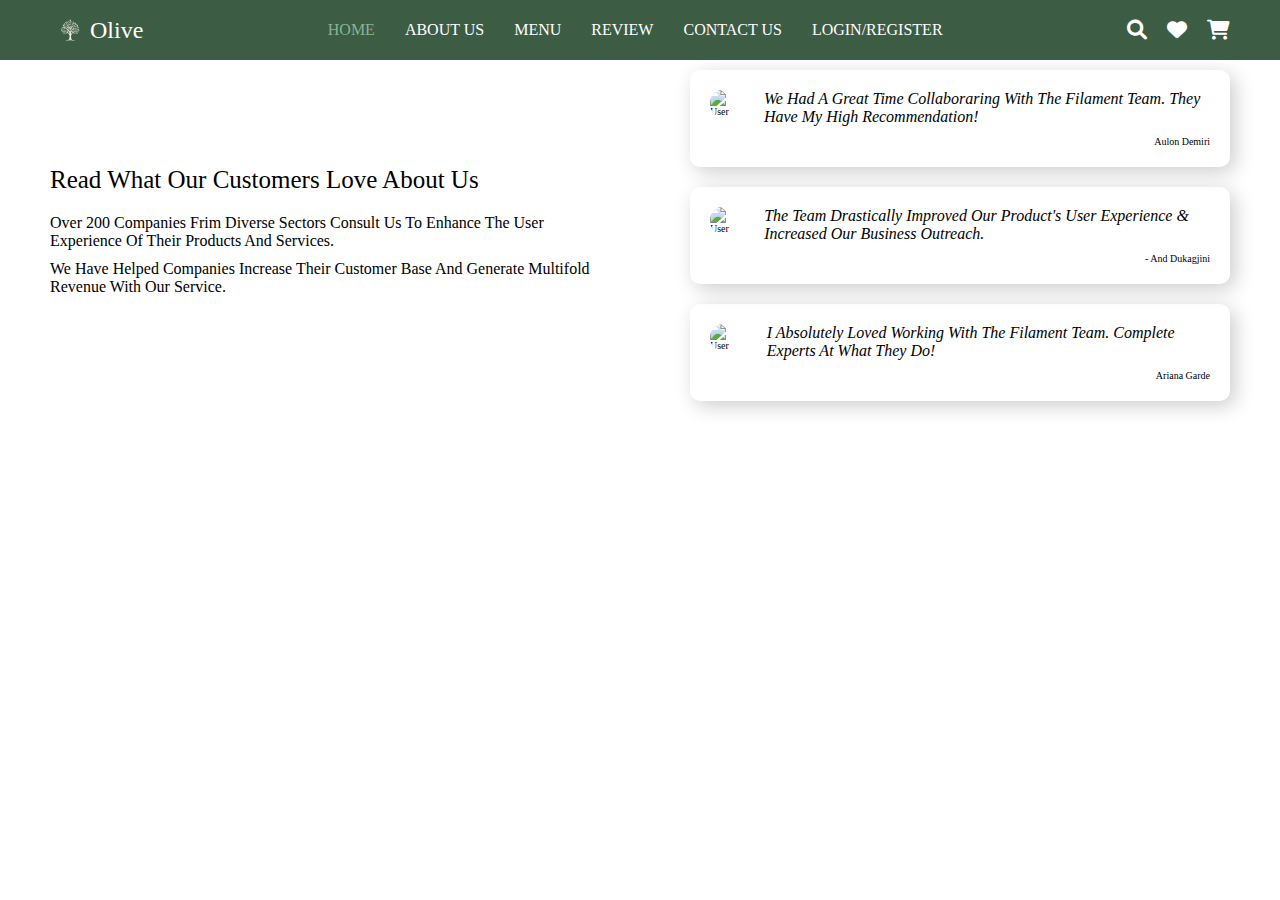
==== htmlFiles/index.html @ 623394e6 "Adding a map in our web to be easier finding us!" ====
<!DOCTYPE html>
<html lang="en">

<head>
  <meta charset="UTF-8">
  <link rel="stylesheet" href="https://cdnjs.cloudflare.com/ajax/libs/font-awesome/6.7.1/css/all.min.css"
    integrity="sha512-5Hs3dF2AEPkpNAR7UiOHba+lRSJNeM2ECkwxUIxC1Q/FLycGTbNapWXB4tP889k5T5Ju8fs4b1P5z/iB4nMfSQ=="
    crossorigin="anonymous" referrerpolicy="no-referrer" />
  <meta name="viewport" content="width=device-width, initial-scale=1.0">
  <title>News</title>
  <link rel="stylesheet" href="https://cdn.jsdelivr.net/npm/swiper@11/swiper-bundle.min.css">
  <link rel="stylesheet" href="https://cdnjs.cloudflare.com/ajax/libs/font-awesome/6.0.0-beta3/css/all.min.css">
  <link rel="stylesheet" href="../cssFiles/Olive.css">
  <link rel="stylesheet" href="../cssFiles/style.css">
  <link rel="stylesheet" href="../javascriptFiles/script.js">
  <script src="../javascriptFiles/script.js"></script>
</head>

<body>
  <div class="navbar">
    <div class="logo">
        <img src="../Images/Tree.png" alt="logo">
        <span>Olive</span>
    </div>
    <ul>
        <li><a href="#home" class="active">Home</a></li>
        <li><a href="#about">About Us</a></li>
        <li><a href="#menu">Menu</a></li>
        <li><a href="../htmlFiles/index.html">Review</a></li>
        <li><a href="../htmlFiles/contact.html">Contact Us</a></li>
        <li><a href="../htmlFiles/loginregister.html">Login/Register</a></li>
    </ul>      
    
    <div class="right-icons">
        <a href="#" class="fas fa-search"></a>
        <a href="#" class="fas fa-heart"></a>
        <a href="#" class="fas fa-shopping-cart"></a>
      </div>
</div>


  <!--<header>
    <a href="#" class="logo"><i class="fas-fa-untensils"></i>Olive</a>

    <nav class="navbar">
      <a class="active" href="../htmlFiles/index.html">Review</a>
      <a  href="../htmlFiles/contact.html">Contact Us</a>
      <a href="../htmlFiles/loginregister.html">Login/Register</a>
    </nav>

    <div class="icon">
      <i class="fas fa-bars" id="menu-bars"></i>
      <i class="fas fa-search" id="search-icon"></i>
      <a href="#" class="fas fa-heart"></a>
      <a href="#" class="fas fa-shopping-cart"></a>
    </div>
  </header>-->

  <form action="" id="searsh-form">
    <input type="search" placeholder="search here..." name="" id="search-box">
    <label for="search-box" class="fas fa-search"></label>
    <i class="fas fa-times" id="close"></i>
  </form>


  <div class="container">
    <div class="container__left">
      <h1>Read what our customers love about us</h1>
      <p>
        Over 200 companies frim diverse sectors consult us to enhance the
        user experience of their products and services.
      </p>
      <p>
        We have helped companies increase their customer base and generate
        multifold revenue with our service.
      </p>
      
    </div>
    <div class="container__right">
      <div class="card">
        <img src="images/pic1.png" alt="user" />
        <div class="card__content">
          <span><i class="ri-double-quotes-l"></i></span>
          <div class="card__details">
            <p>
              We had a great time collaboraring with the Filament team. They
              have my high recommendation!
            </p>
            <h4>Aulon Demiri</h4>
          </div>
        </div>
      </div>
      <div class="card">
        <img src="images/pic2.png" alt="user" />
        <div class="card__content">
          <span><i class="ri-double-quotes-l"></i></span>
          <div class="card__details">
            <p>
              The team drastically improved our product's user experience &
              increased our business outreach.
            </p>
            <h4>- And Dukagjini</h4>
          </div>
        </div>
      </div>
      <div class="card">
        <img src="images/pic3.png" alt="user" />
        <div class="card__content">
          <span><i class="ri-double-quotes-l"></i></span>
          <div class="card__details">
            <p>
              I absolutely loved working with the Filament team. Complete
              experts at what they do!
            </p>
            <h4>Ariana Garde</h4>
          </div>
        </div>
      </div>
    </div>
  </div>

  </section>
  <script src="https://cdn.jsdelivr.net/npm/swiper@11/swiper-bundle.min.js"></script>
  <script src="script.js"></script>
</body>


</html>
---- cssFiles/Olive.css ----
* {
    margin: 0;
    padding: 0;
    box-sizing: border-box;
}

body {
    font-family: Arial, sans-serif;
    background-color: white;
    scroll-behavior: smooth;
}

.navbar {
    display: flex;
    justify-content: space-between;
    align-items: center;
    padding: 10px 50px;
    background-color: #3c5c43;
    color: white;
    position: sticky;
    top: 0;
    z-index: 1000;
}

.navbar .logo {
    font-size: 24px;
    display: flex;
    align-items: center;
    gap: 0px;
}

.navbar .logo img {
    height: 40px;
    margin-right: 0px;
}

.navbar ul {
    list-style: none;
    display: flex;
    gap: 30px;
}

.navbar ul li a {
    text-decoration: none;
    color: white;
    font-size: 16px;
    text-transform: uppercase;
    transition: color 0.3s;
}

.navbar ul li a:hover,
.navbar ul li a.active {
    color: #89b393;
}

.navbar .right-icons {
    display: flex;
    gap: 20px;
}

.navbar .right-icons a {
    color: white;
    font-size: 20px;
    transition: color 0.3s;
}

.navbar .right-icons a:hover {
    color: #89b393;
}

.header-image {
    width: 100%;
    height: 500px;
    background: url('../Images/Home.jpeg') center/cover no-repeat;
    display: flex;
    justify-content: center;
    align-items: center;
    margin: auto;
}

.header-image .menu-button {
    background-color: #3c5c43;
    color: white;
    border: none;
    padding: 15px 30px;
    font-size: 18px;
    text-transform: uppercase;
    cursor: pointer;
    border-radius: 5px;
    transition: background-color 0.3s;
}

.header-image .menu-button:hover {
    background-color: #89b393;
}

section {
    padding: 50px;
    text-align: center;
}

#menu {
    background-color: white;
    padding: 20px;
    text-align: center;
}

h2 {
    font-size: 32px;
    margin-bottom: 10px;
}

p {
    font-size: 16px;
    margin-bottom: 20px;
}

.category-buttons {
    display: flex;
    justify-content: center;
    gap: 20px;
    margin-bottom: 20px;
}

.category-btn {
    background-color: transparent;
    border: none;
    cursor: pointer;
    text-align: center;
    transition: transform 0.3s ease;
    position: relative;
   
}

.category-btn:hover {
    transform: scale(1.05);
}

.category1,
.category2,
.category3 {
    position: relative;
    width: 100%;
    height: 100%;
    overflow: hidden;
}

.category-icon {
    width: 100%;
    height: 100%;
    object-fit: cover;
    border-radius: 10px;
    transition: transform 0.3s ease;
}

.category-btn:hover .category-icon {
    transform: scale(1.1);
}

.category-text {
    display: none;
    position: absolute;
    top: 50%;
    left: 50%;
    transform: translate(-50%, -50%);
    background-color: white;
    color: black;
    font-size: 24px;
    font-weight: bold;
    padding: 20px;
    box-shadow: 0 2px 10px rgba(0, 0, 0, 0.1);
    text-align: center;
    border-radius: 10px;
    width: 80%;
    box-sizing: border-box;
}

.category-btn:hover .category-text {
    display: block;
}

.category-content {
    display: none; 
    width: 100%;
    box-sizing: border-box;
}

.category-content.active {
    display: block; 
}

.category-title {
    font-size: 18px;
    font-weight: bold;
    margin: 10px 0;
}

.category-list {
    list-style-type: none;
    display: flex;
    flex-wrap: wrap;
    justify-content: center;
    padding: 0;
    margin: 0;
    gap: 20px;
}

.category-list li {
    text-align: center;
    flex: 0 0 auto;
    margin: 10px;
}

.item {
    display: flex;
    flex-direction: column;
    align-items: center;
}

.item img {
    width: 250px;
    height: 250px;
    border-radius: 10px;
    margin-bottom: 10px;
    display: block;
}

.item-price {
    font-weight: bold;
    color: #333;
}

@media only screen and(max-width:768px){
    .navbar{
        padding: 10px 30px;
    }

    .navbar ul{
        gap:15px;
    }

    .header-image{
        height: 400px;
    }

    .category-btn{
        width: 300px;
        height: 300px;
    }

    .category-title{
        font-size: 16px;
    }

    .item img{
        width: 200px;
        height: 200px;
    }

    section{
        padding: 30px;
    }

    .right-icons{
        gap: 10px;
    }
}

@media only screen and(max-width:480px){
    .navbar{
       flex-direction: column;
       align-items: flex-start;
       padding: 10px 20px;
    }

    .navbar ul{
        flex-direction: column;
        gap:10px;
    }

    .header-image{
        height: 300px;
    }

    .header-image .menu-button{
        font-size: 16px;
        padding: 12px 20px;
    }

    .category-btn{
        width: 25px;
        height: 250px;
    }

    .category-title{
        font-size: 14px;
    }

    .item img{
        width: 180px;
        height: 180px;
    }

    section{
        padding: 20px;
    }

    .right-icons{
        display: none;
    }
}
---- cssFiles/style.css ----
:root {
    --green: #3c5c43;
    --black: #192a56;
    --light-color: #89b393;
    --box-shadow: 0 .5rem 1.5rem rgba(0, 0, 0, .1);
}


* {
    font-family: 'Times New Roman', Times, serif;
    margin: 0;
    padding: 0;
    box-sizing: border-box;
    text-decoration: none;
    outline: none;
    border: none;
    text-transform: capitalize;
    transition: all .2s linear;
}

.sub-heading {
    text-align: center;
    color: var(--green);
    font-size: 2rem;
    padding-top: 1rem;
}

.heading {
    text-align: center;
    color: var(--black);
    font-size: 3rem;
    padding-bottom: 1rem;
    text-transform: uppercase;
}

html {
    font-size: 62.5%;
    overflow-x: hidden;
    scroll-padding-top: 5.5rem;
    scroll-behavior: smooth;
}

header {
    position: relative;
    top: 0;
    left: 0;
    right: 0;
    background: #fff;
    padding: 1rem 7%;
    display: flex;
    align-items: center;
    justify-content: space-between;
    z-index: 1000;
    box-shadow: var(--box-shadow);
}

header .logo {
    color: var(--black);
    font-size: 2.5rem;
    font-weight: bolder;
}

header .logo i {
    color: var(--green);
}

header .navbar a {
    font-size: 1.7rem;
    border-radius: .5rem;
    padding: .5rem 1.5rem;
    color: var(--light-color);
}

header .navbar a.active,

header .navbar a:hover {
    color: #fff;
    background: var(--green);
}

header .icon i,
header .icon a {
    cursor: pointer;
    margin-left: .5rem;
    height: 4.5rem;
    line-height: 4.5rem;
    width: 4.5rem;
    text-align: center;
    font-size: 1.7rem;
    color: var(--black);
    border-radius: 50%;
    background: #eee;
}

header .icon i:hover,
header .icon a:hover {
    color: #fff;
    background: var(--green);
    transform: rotate(360deg);
}

header .icon #menu-bars {
    display: none;

}

#searsh-form {
    position: fixed;
    top: -110%;
    left: 0;
    height: 100%;
    width: 100%;
    z-index: 1004;
    background-color: rgba(0, 0, 0, .8);
    display: flex;
    align-items: center;
    justify-content: center;
    padding: 0 1rem;
}

#searsh-form.active {
    top: 0;

}


#searsh-form #search-box {
    width: 50rem;
    border-bottom: .1rem solid #fff;
    padding: 1rem 0;
    color: #fff;
    font-size: 3rem;
    text-transform: none;
    background: none;
}

#searsh-form #search-box::placeholder {
    color: #eee;
}

#searsh-form #search-box::-webkit-search-cancel-button {
    -webkit-appearance: none;
}

#searsh-form label {
    color: #fff;
    cursor: pointer;
    font-size: 3rem;
}

#searsh-form label:hover {
    color: var(--green);
}

#searsh-form #close {
    position: absolute;
    color: #fff;
    cursor: pointer;
    top: 2rem;
    right: 3rem;
    font-size: 5rem;
}



.container {
    display: flex;
    flex-direction: column;
    align-items: center;
}

.form-container {
    background-color: white;
    padding: 20px;
    border-radius: 8px;
    box-shadow: 0 4px 8px rgba(0, 0, 0, 0.1);
}

.form-toggle {
    display: flex;
    justify-content: space-around;
    margin-bottom: 20px;
}

.toggle-btn {
    padding: 10px 20px;
    cursor: pointer;
    background-color: #ddd;
    border: none;
    border-radius: 5px;
    transition: background-color 0.3s;
}

.toggle-btn.active {
    background-color: #007bff;
    color: white;
}

.form {
    display: none;
}

.form input {
    width: 100%;
    padding: 10px;
    margin: 10px 0;
    border: 1px solid #ddd;
    border-radius: 5px;
}

.form button {
    width: 100%;
    padding: 10px;
    border: none;
    background-color: #007bff;
    color: white;
    border-radius: 5px;
    cursor: pointer;
}

.form button:hover {
    background-color: #0056b3;
}




.wrapper {
    max-width: 500px;
    width: 100%;
    background: #fff;
    border-radius: 5px;
    box-shadow: 0px 4px 10px 1px rgba(0, 0, 0, 0.1);
    margin: auto;
    width: 50%;
    padding: 10px;
}

.wrapper .title {
    height: 120px;
    background: var(--green);
    border-radius: 5px 5px 0 0;
    color: #fff;
    font-size: 30px;
    font-weight: 600;
    display: flex;
    align-items: center;
    justify-content: center;
}
    
.wrapper form {
    padding: 25px 35px;
}

.wrapper form .row {
    height: 60px;
    margin-top: 15px;
    position: relative;
}

.wrapper form .row input {
    height: 100%;
    width: 100%;
    outline: none;
    padding-left: 70px;
    border-radius: 5px;
    border: 1px solid lightgrey;
    font-size: 18px;
    transition: all 0.3s ease;
}

form .row input:focus {
    border-color: var(--green);
}

form .row input::placeholder {
    color: #999;
}

.wrapper form .row i {
    position: absolute;
    width: 55px;
    height: 100%;
    color: #fff;
    font-size: 22px;
    background: var(--green);
    border: 1px solid var(--green);
    border-radius: 5px 0 0 5px;
    display: flex;
    align-items: center;
    justify-content: center;
}

.wrapper form .pass {
    margin-top: 12px;
}

.wrapper form .pass a {
    color: var(--light-color);
    font-size: 17px;
    text-decoration: none;
}

.wrapper form .pass a:hover {
    text-decoration: underline;
}

.wrapper form .button input {
    margin-top: 20px;
    color: #fff;
    font-size: 20px;
    font-weight: 500;
    padding-left: 0px;
    background: var(--green);
    border: 1px solid var(--green);
    cursor: pointer;
}

form .button input:hover {
    background: var(--green);
}

.wrapper form .signup-link {
    text-align: center;
    margin-top: 45px;
    font-size: 17px;
}

.wrapper form .signup-link a {
    color: var(--light-color);
    text-decoration: none;
}

form .signup-link a:hover {
    text-decoration: underline;
}




.container {
    max-width: 1200px;
    margin: auto;
    padding: 1rem;
    display: grid;
    grid-template-columns: repeat(2, 1fr);
    gap: 10rem;
  }
  
  .container__left h1 {
    margin-bottom: 2rem;
    font-size: 2.5rem;
    font-weight: 500;
    color: var(--primary-color);
  }
  
  .container__left p {
    color: var(--text-dark);
    margin-bottom: 1rem;
  }
  
  .container__left button {
    padding: 1rem 2rem;
    margin-top: 1rem;
    outline: none;
    border: none;
    border-radius: 5px;
    background: linear-gradient(
      to right,
      var(--primary-color),
      var(--primary-color-dark)
    );
    color: var(--white);
    font-size: 1rem;
    cursor: pointer;
  }
  
  .container__right {
    display: grid;
    gap: 2rem;
  }
  
  .card {
    padding: 2rem;
    display: flex;
    align-items: flex-start;
    gap: 2rem;
    background-color: var(--white);
    border-radius: 1rem;
    box-shadow: 5px 5px 20px rgba(0, 0, 0, 0.2);
    cursor: pointer;
  }
  
  .card img {
    max-width: 75px;
    border-radius: 100%;
  }
  
  .card__content {
    display: flex;
    gap: 1rem;
  }
  
  .card__content span i {
    font-size: 2rem;
    color: var(--primary-color);
  }
  
  .card__details p {
    font-style: italic;
    color: var(--text-dark);
    margin-bottom: 1rem;
  }
  
  .card__details h4 {
    text-align: right;
    color: var(--primary-color);
    font-size: 1rem;
    font-weight: 500;
  }






#section-wrapper{
    width: 100%;
    padding: 10px;
}
.box-wrapper{
    position: relative;
    display: table;
    width:1100px;
    margin:auto;
    margin-top:35px;
    border-radius: 30px;
}
.info-wrap{
    width:35%;
    height: 551px;
    padding: 40px;
    float: left;
    display: block;
    border-radius: 30px 0px 0px 30px;
    background: var(--black);
    color: #fff;
}
.info-title{
    text-align: left;
    font-size: 28px;
    letter-spacing: 0.5px;
}
.info-sub-title{
    font-size: 18px;
    font-weight: 300;
    margin-top: 17px;
    letter-spacing: 0.5px;
    line-height: 26px;
}
.info-details {
    list-style: none;
    margin: 60px 0px;
}
.info-details li {
    margin-top: 25px;
    font-size: 18px;
    color: #fff;
}
.info-details li i {
    background:var(--light-color);
    padding: 12px;
    border-radius: 50%;
    margin-right: 5px;
}
.info-details li a {
    color: #fff;
    text-decoration: none;
}
.info-details li a:hover {
    color: var(--light-color);
}
.social-icons {
    list-style: none;
    text-align: center;
    margin: 20px 0px;
}
.social-icons li {
    display: inline-block;
}
.social-icons li i {
    background: var(--light-color);
    color: #fff;
    padding: 15px;
    font-size: 20px;
    border-radius: 22%;
    margin: 0px 5px;
    cursor: pointer;
    transition: all .5s;
}
.social-icons li i:hover {
    background: #fff;
    color: #000000;
}
.form-wrap{
    width:65%;
    float: right;
    padding:40px 25px 35px 25px;
    border-radius: 0px 30px 30px 0px;
    background: #ecf0f3;
}
.form-title{
    text-align: left;
    margin-left: 23px;
    font-size: 28px;
    letter-spacing: 0.5px;
}
.form-fields{
    display: table;
    width: 100%;
    padding: 15px 5px 5px 5px;
}
.form-fields input,
.form-fields textarea{
    border: none;
    outline:none;
    background: none;
    font-size: 18px;
    color:#555;
    padding: 20px 10px 20px 5px;
    width:100%
}
.form-fields textarea{
    height: 150px;
    resize: none;
}
.form-group{
    width: 46%;
    float: left;
    padding: 0px 30px;
    margin: 14px 12px;
    border-radius: 25px;
    box-shadow: inset 8px 8px 8px #cbced1, inset -8px -8px 8px #ffffff;
}
.form-fields .form-group:last-child {
    width: 96%;
}
.submit-button{
    width: 96%;
    height: 60px;
    margin: 0px 12px;
    border-radius: 30px;
    font-size: 20px;;
    font-weight: 700;
    outline: none;
    border:none;
    cursor: pointer;
    color:#fff;
    text-align: center;
    background: var(--light-color);
    box-shadow: 3px 3px 8px #b1b1b1, -3px -3px 8px #ffffff;
    transition: .5s;
}
.submit-button:hover{
    background:var(--black);
}


/* Responsive css */

@media only screen and (max-width: 767px) {
    .box-wrapper{
        width: 100%;
    }
    .info-wrap,
    .form-wrap{
        width: 100%;
        height: inherit;
        float: none;  
    }
    .info-wrap{
        border-radius: 30px 30px 0px 0px;
    }
    .form-wrap{
        border-radius: 0px 0px 30px 30px;
    }
    .form-group{
        width: 100%;
        float: none;
        margin: 25px 0px;
    }
    .form-fields .form-group:last-child, 
    .submit-button{
        width: 100%;
    }
    .submit-button{
        margin: 10px 0px;
    }
   
}






























@media (max-width:991px) {

    html {
        font-size: 55%;
    }

    header {
        padding: 1rem 2rem;
    }

}

@media (max-width:768px) {
    header .icon #menu-bars {
        display: inline-block;
    }

    header .navbar {
        position: absolute;
        top: 100%;
        left: 0;
        right: 0;
        background: #fff;
        border-top: .1rem solid rgba(0, 0, 0, .2);
        border-bottom: .1rem solid rgba(0, 0, 0, .2);
        padding: 1rem;
        clip-path: polygon(0 0, 100% 0, 0 0);
    }

    header .navbar.active {
        clip-path: polygon(0 0, 100% 0, 100% 100%, 0 100%);

    }

    header .navbar a {
        display: block;
        padding: 1.5rem;
        margin: 1rem;
        font-size: 2rem;
        background: #eee;
    }

    #searsh-form #search-box {
        width: 90%;
        margin: 0 1rem;
    }

}

@media (max-width:991px) {

    html {
        font-size: 50%;
    }
}











@media (width < 1200px) {
    .container {
      gap: 3rem;
    }
  }
  
  @media (width < 900px) {
    .container {
      grid-template-columns: repeat(1, 1fr);
    }
  
    .container__right {
      grid-template-columns: repeat(2, 1fr);
    }
  }
  
  @media (width < 750px) {
    .container__right {
      grid-template-columns: repeat(1, 1fr);
    }
  }
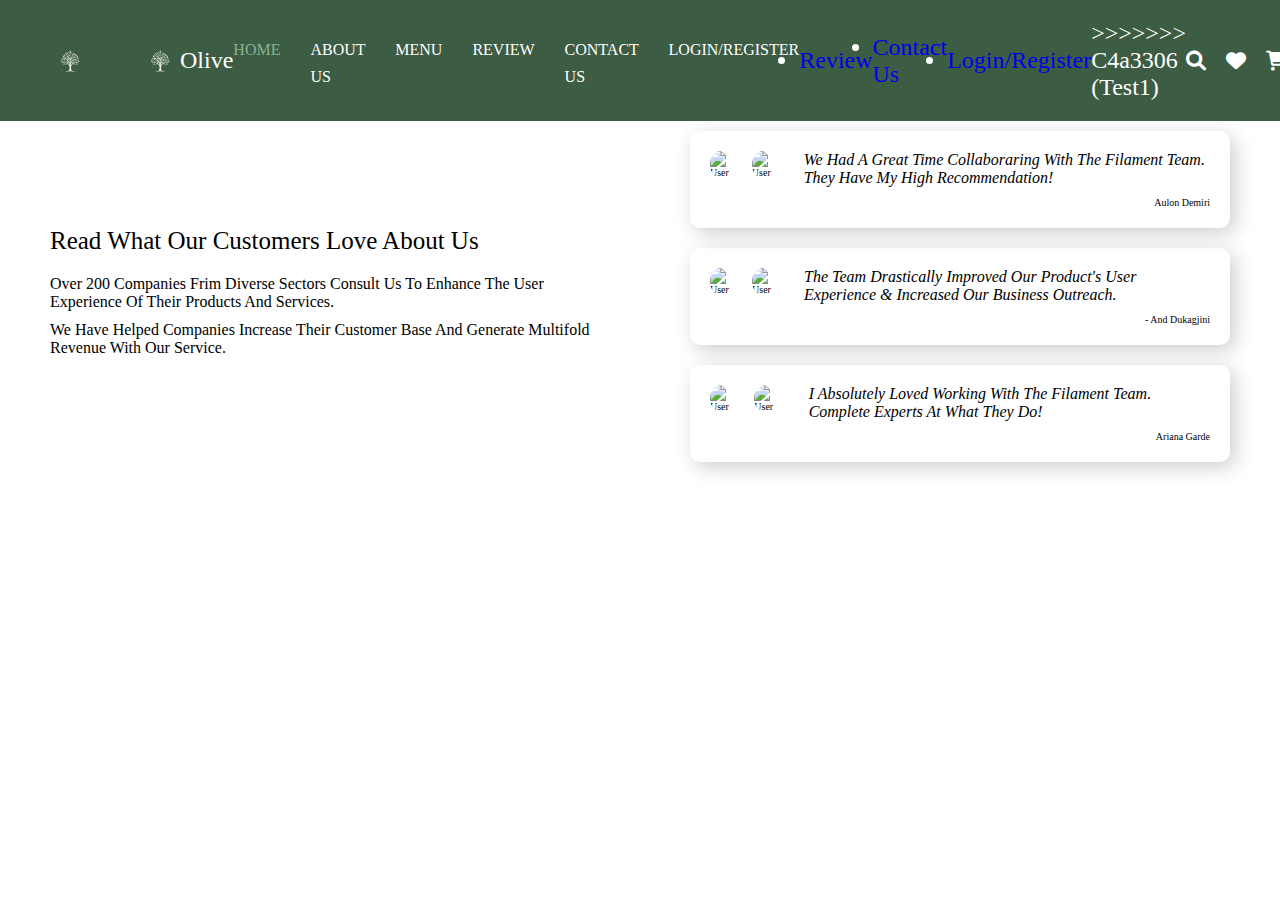
==== commit 66c0e732: "test1" ====
--- a/htmlFiles/index.html
+++ b/htmlFiles/index.html
@@ -8,6 +8,7 @@
     crossorigin="anonymous" referrerpolicy="no-referrer" />
   <meta name="viewport" content="width=device-width, initial-scale=1.0">
   <title>News</title>
+
   <link rel="stylesheet" href="https://cdn.jsdelivr.net/npm/swiper@11/swiper-bundle.min.css">
   <link rel="stylesheet" href="https://cdnjs.cloudflare.com/ajax/libs/font-awesome/6.0.0-beta3/css/all.min.css">
   <link rel="stylesheet" href="../cssFiles/Olive.css">
@@ -17,35 +18,61 @@
 </head>
 
 <body>
+  <div class="navbar">  
+    <div class="logo">
+        <img src="../Images/Tree.png" alt="logo">
+
+  <link rel="stylesheet" href="https://cdnjs.cloudflare.com/ajax/libs/font-awesome/6.0.0-beta3/css/all.min.css">
+  <link rel="stylesheet" href="/cssFiles/Olive.css">
+  <link rel="stylesheet" href="/cssFiles/style.css">
+  <link rel="stylesheet" href="/javascriptFiles/script.js">
+  <script src="/javascriptFiles/script.js"></script>
+</head>
+
+<body>
+
   <div class="navbar">
     <div class="logo">
-        <img src="../Images/Tree.png" alt="logo">
+        <img src="/Images/Tree.png" alt="logo">
+
         <span>Olive</span>
     </div>
     <ul>
         <li><a href="#home" class="active">Home</a></li>
         <li><a href="#about">About Us</a></li>
         <li><a href="#menu">Menu</a></li>
+
         <li><a href="../htmlFiles/index.html">Review</a></li>
         <li><a href="../htmlFiles/contact.html">Contact Us</a></li>
         <li><a href="../htmlFiles/loginregister.html">Login/Register</a></li>
     </ul>      
     
+
+        <li><a href="/htmlFiles/index.html">Review</a></li>
+        <li><a href="/htmlFiles/contact.html">Contact Us</a></li>
+        <li><a href="/htmlFiles/loginregister.html">Login/Register</a></li>
+    </ul>
+
+>>>>>>> c4a3306 (test1)
     <div class="right-icons">
         <a href="#" class="fas fa-search"></a>
         <a href="#" class="fas fa-heart"></a>
         <a href="#" class="fas fa-shopping-cart"></a>
+
       </div>
 </div>
 
+
+    </div>
+</div>
 
   <!--<header>
     <a href="#" class="logo"><i class="fas-fa-untensils"></i>Olive</a>
 
     <nav class="navbar">
-      <a class="active" href="../htmlFiles/index.html">Review</a>
-      <a  href="../htmlFiles/contact.html">Contact Us</a>
-      <a href="../htmlFiles/loginregister.html">Login/Register</a>
+      <a class="active" href="index.html">Review</a>
+      <a  href="contact.html">Contact Us</a>
+      <a href="loginregister.html">Login/Register</a>
     </nav>
 
     <div class="icon">
@@ -54,14 +81,19 @@
       <a href="#" class="fas fa-heart"></a>
       <a href="#" class="fas fa-shopping-cart"></a>
     </div>
-  </header>-->
+  </header>
 
+>>>>>>> c4a3306 (test1)
   <form action="" id="searsh-form">
     <input type="search" placeholder="search here..." name="" id="search-box">
     <label for="search-box" class="fas fa-search"></label>
     <i class="fas fa-times" id="close"></i>
   </form>
 
+
+
+
+-->
 
   <div class="container">
     <div class="container__left">
@@ -78,7 +110,11 @@
     </div>
     <div class="container__right">
       <div class="card">
-        <img src="images/pic1.png" alt="user" />
+
+        <img src="../images/pic1.png" alt="user" />
+
+        <img src="C:\Users\LENOVO\Desktop\Olive\Images\pic1.png" alt="user" />
+
         <div class="card__content">
           <span><i class="ri-double-quotes-l"></i></span>
           <div class="card__details">
@@ -91,7 +127,11 @@
         </div>
       </div>
       <div class="card">
-        <img src="images/pic2.png" alt="user" />
+
+        <img src="../images/pic2.png" alt="user" />
+
+        <img src="C:\Users\LENOVO\Desktop\Olive\Images\pic2.png" alt="user" />
+
         <div class="card__content">
           <span><i class="ri-double-quotes-l"></i></span>
           <div class="card__details">
@@ -104,7 +144,11 @@
         </div>
       </div>
       <div class="card">
-        <img src="images/pic3.png" alt="user" />
+
+        <img src="../images/pic3.png" alt="user" />
+
+        <img src="C:\Users\LENOVO\Desktop\Olive\Images\pic3.png" alt="user" />
+
         <div class="card__content">
           <span><i class="ri-double-quotes-l"></i></span>
           <div class="card__details">
--- a/cssFiles/Olive.css
+++ b/cssFiles/Olive.css
@@ -229,6 +229,55 @@
     font-weight: bold;
     color: #333;
 }
+h4{
+    font-size: 20px;
+    color: #3c5c43;
+    text-align: left;
+}
+
+.mapouter{
+    position: relative;
+    text-align: center;
+    height: 500px;
+    width: 500px;
+    margin: 0 auto;
+}
+
+.gmap_canvas{
+    overflow: hidden;
+   background-color: white;
+    height: 500px;
+    width: 500px;
+}
+
+.gmap_canvas iframe{
+    width: 100%;
+    height: 100%;
+}
+
+.copy{
+    text-align: center;
+    color: #3c5c43;
+    font-size: 20px;
+}
+
+
+
+
+
+
+
+
+
+
+
+
+
+
+
+
+
+
 
 @media only screen and(max-width:768px){
     .navbar{
--- a/cssFiles/Olive.css
+++ b/cssFiles/Olive.css
@@ -229,6 +229,55 @@
     font-weight: bold;
     color: #333;
 }
+h4{
+    font-size: 20px;
+    color: #3c5c43;
+    text-align: left;
+}
+
+.mapouter{
+    position: relative;
+    text-align: center;
+    height: 500px;
+    width: 500px;
+    margin: 0 auto;
+}
+
+.gmap_canvas{
+    overflow: hidden;
+   background-color: white;
+    height: 500px;
+    width: 500px;
+}
+
+.gmap_canvas iframe{
+    width: 100%;
+    height: 100%;
+}
+
+.copy{
+    text-align: center;
+    color: #3c5c43;
+    font-size: 20px;
+}
+
+
+
+
+
+
+
+
+
+
+
+
+
+
+
+
+
+
 
 @media only screen and(max-width:768px){
     .navbar{
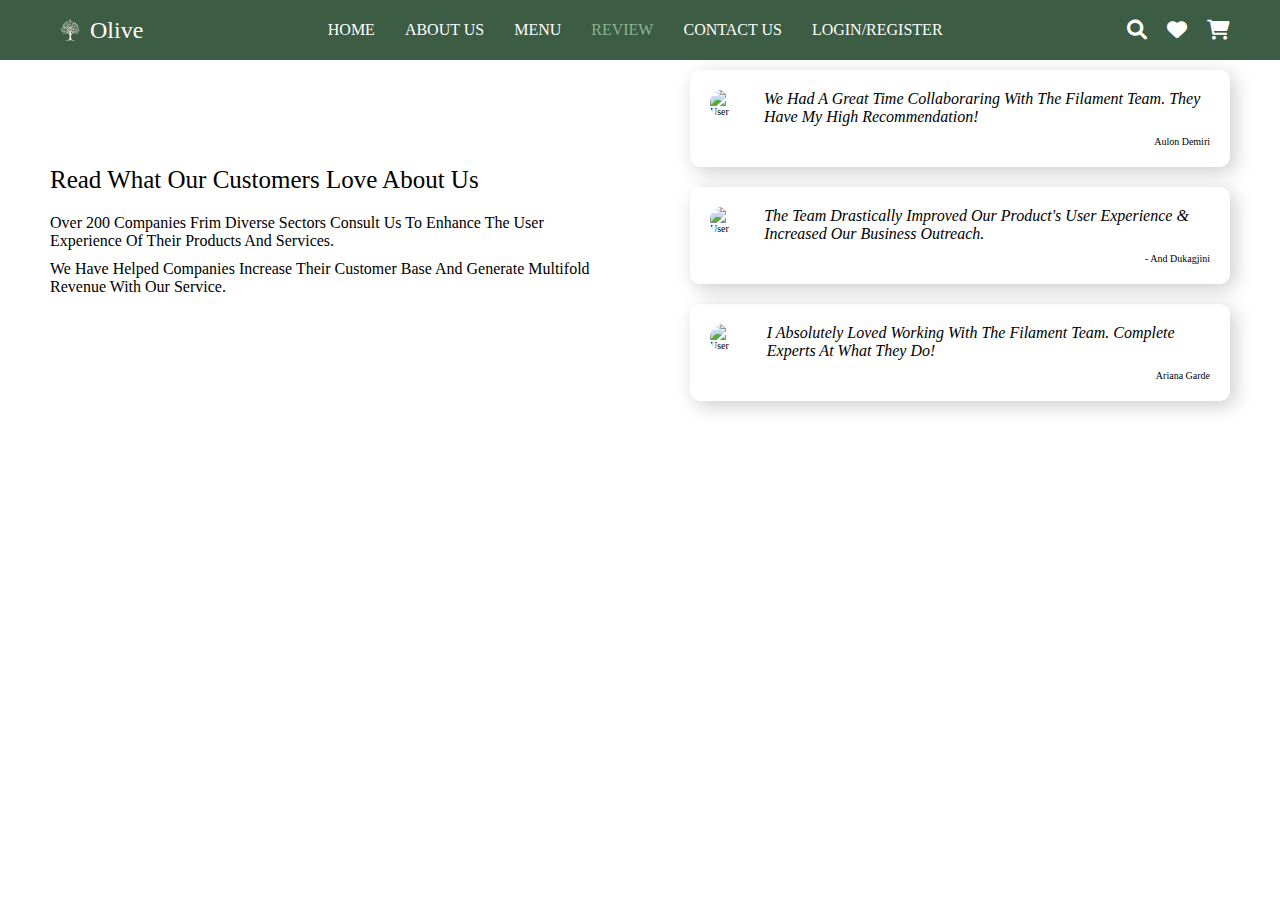
==== commit 9490155f: "Added more files with html extension to have interactivity with the web for example you want from me" ====
--- a/htmlFiles/index.html
+++ b/htmlFiles/index.html
@@ -8,7 +8,6 @@
     crossorigin="anonymous" referrerpolicy="no-referrer" />
   <meta name="viewport" content="width=device-width, initial-scale=1.0">
   <title>News</title>
-
   <link rel="stylesheet" href="https://cdn.jsdelivr.net/npm/swiper@11/swiper-bundle.min.css">
   <link rel="stylesheet" href="https://cdnjs.cloudflare.com/ajax/libs/font-awesome/6.0.0-beta3/css/all.min.css">
   <link rel="stylesheet" href="../cssFiles/Olive.css">
@@ -21,79 +20,30 @@
   <div class="navbar">  
     <div class="logo">
         <img src="../Images/Tree.png" alt="logo">
-
-  <link rel="stylesheet" href="https://cdnjs.cloudflare.com/ajax/libs/font-awesome/6.0.0-beta3/css/all.min.css">
-  <link rel="stylesheet" href="/cssFiles/Olive.css">
-  <link rel="stylesheet" href="/cssFiles/style.css">
-  <link rel="stylesheet" href="/javascriptFiles/script.js">
-  <script src="/javascriptFiles/script.js"></script>
-</head>
-
-<body>
-
-  <div class="navbar">
-    <div class="logo">
-        <img src="/Images/Tree.png" alt="logo">
-
         <span>Olive</span>
     </div>
     <ul>
-        <li><a href="#home" class="active">Home</a></li>
-        <li><a href="#about">About Us</a></li>
-        <li><a href="#menu">Menu</a></li>
-
-        <li><a href="../htmlFiles/index.html">Review</a></li>
+        <li><a href="../htmlFiles/home.html">Home</a></li>
+        <li><a href="../htmlFiles/about.html">About Us</a></li>
+        <li><a href="../htmlFiles/menu.html">Menu</a></li>
+        <li><a href="../htmlFiles/index.html" class="active">Review</a></li>
         <li><a href="../htmlFiles/contact.html">Contact Us</a></li>
         <li><a href="../htmlFiles/loginregister.html">Login/Register</a></li>
     </ul>      
     
-
-        <li><a href="/htmlFiles/index.html">Review</a></li>
-        <li><a href="/htmlFiles/contact.html">Contact Us</a></li>
-        <li><a href="/htmlFiles/loginregister.html">Login/Register</a></li>
-    </ul>
-
->>>>>>> c4a3306 (test1)
     <div class="right-icons">
         <a href="#" class="fas fa-search"></a>
         <a href="#" class="fas fa-heart"></a>
         <a href="#" class="fas fa-shopping-cart"></a>
-
       </div>
 </div>
 
-
-    </div>
-</div>
-
-  <!--<header>
-    <a href="#" class="logo"><i class="fas-fa-untensils"></i>Olive</a>
-
-    <nav class="navbar">
-      <a class="active" href="index.html">Review</a>
-      <a  href="contact.html">Contact Us</a>
-      <a href="loginregister.html">Login/Register</a>
-    </nav>
-
-    <div class="icon">
-      <i class="fas fa-bars" id="menu-bars"></i>
-      <i class="fas fa-search" id="search-icon"></i>
-      <a href="#" class="fas fa-heart"></a>
-      <a href="#" class="fas fa-shopping-cart"></a>
-    </div>
-  </header>
-
->>>>>>> c4a3306 (test1)
   <form action="" id="searsh-form">
     <input type="search" placeholder="search here..." name="" id="search-box">
     <label for="search-box" class="fas fa-search"></label>
     <i class="fas fa-times" id="close"></i>
   </form>
 
-
-
-
--->
 
   <div class="container">
     <div class="container__left">
@@ -110,11 +60,7 @@
     </div>
     <div class="container__right">
       <div class="card">
-
         <img src="../images/pic1.png" alt="user" />
-
-        <img src="C:\Users\LENOVO\Desktop\Olive\Images\pic1.png" alt="user" />
-
         <div class="card__content">
           <span><i class="ri-double-quotes-l"></i></span>
           <div class="card__details">
@@ -127,11 +73,7 @@
         </div>
       </div>
       <div class="card">
-
         <img src="../images/pic2.png" alt="user" />
-
-        <img src="C:\Users\LENOVO\Desktop\Olive\Images\pic2.png" alt="user" />
-
         <div class="card__content">
           <span><i class="ri-double-quotes-l"></i></span>
           <div class="card__details">
@@ -144,11 +86,7 @@
         </div>
       </div>
       <div class="card">
-
         <img src="../images/pic3.png" alt="user" />
-
-        <img src="C:\Users\LENOVO\Desktop\Olive\Images\pic3.png" alt="user" />
-
         <div class="card__content">
           <span><i class="ri-double-quotes-l"></i></span>
           <div class="card__details">
--- a/cssFiles/Olive.css
+++ b/cssFiles/Olive.css
@@ -69,9 +69,15 @@
 }
 
 .header-image {
+
     width: 100%;
     height: 500px;
     background: url('../Images/Home.jpeg') center/cover no-repeat;
+
+    width: 99.9%;
+    height: 700px;
+    background: url('/Images/Home.jpeg') center/cover no-repeat;
+
     display: flex;
     justify-content: center;
     align-items: center;
@@ -180,13 +186,21 @@
 }
 
 .category-content {
+
     display: none; 
+
+    display: none; /* Initially hide all categories */
+
     width: 100%;
     box-sizing: border-box;
 }
 
 .category-content.active {
+
     display: block; 
+
+    display: block; /* Show active category */
+
 }
 
 .category-title {
@@ -229,6 +243,7 @@
     font-weight: bold;
     color: #333;
 }
+
 h4{
     font-size: 20px;
     color: #3c5c43;
@@ -359,4 +374,3 @@
     }
 }
 
-
--- a/cssFiles/style.css
+++ b/cssFiles/style.css
@@ -229,11 +229,11 @@
     max-width: 500px;
     width: 100%;
     background: #fff;
+    text-align: center;
     border-radius: 5px;
     box-shadow: 0px 4px 10px 1px rgba(0, 0, 0, 0.1);
     margin: auto;
-    width: 50%;
-    padding: 10px;
+    padding: 5px;
 }
 
 .wrapper .title {
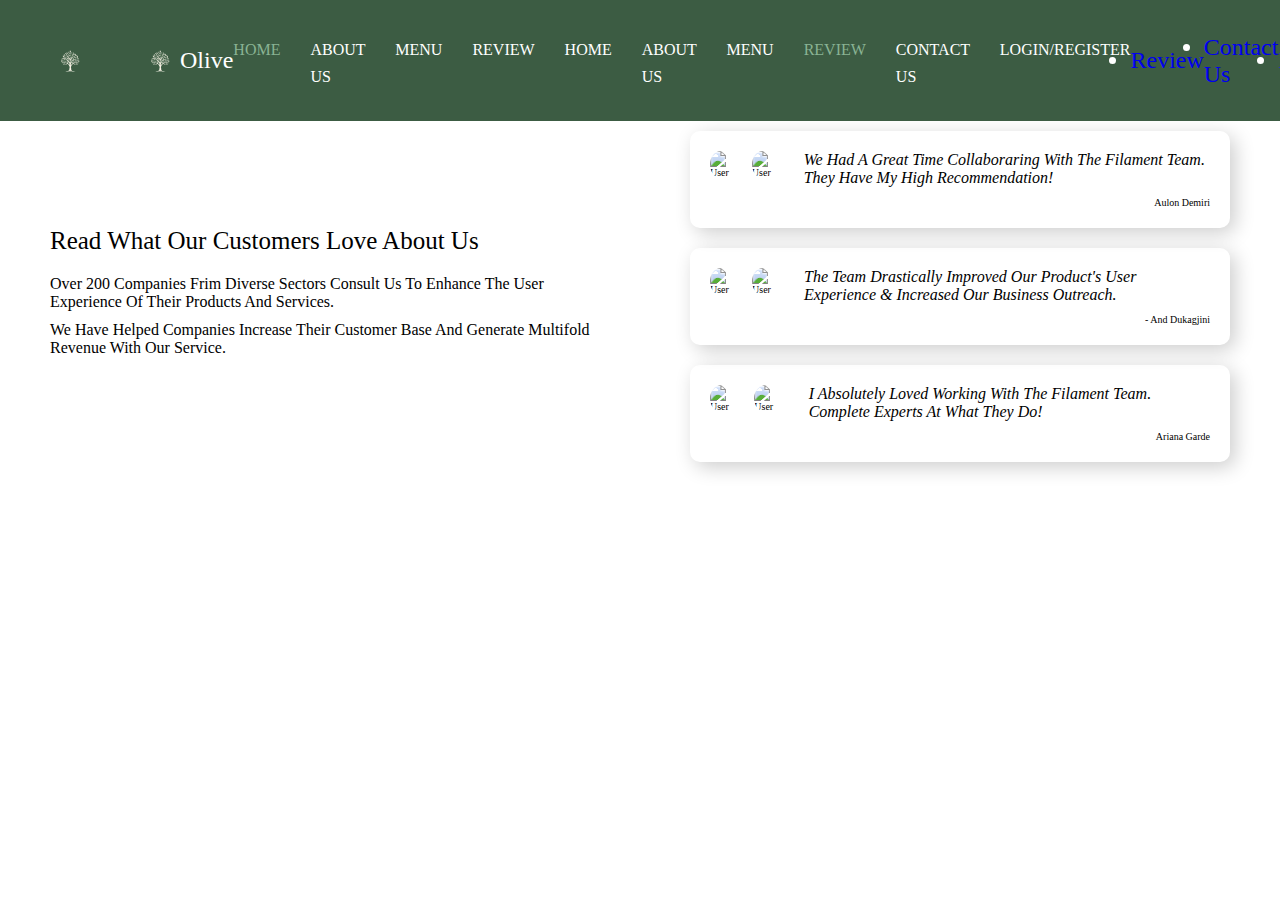
==== commit 7aec9fbc: "Zgjidhje e konfliktit" ====
--- a/htmlFiles/index.html
+++ b/htmlFiles/index.html
@@ -8,6 +8,7 @@
     crossorigin="anonymous" referrerpolicy="no-referrer" />
   <meta name="viewport" content="width=device-width, initial-scale=1.0">
   <title>News</title>
+
   <link rel="stylesheet" href="https://cdn.jsdelivr.net/npm/swiper@11/swiper-bundle.min.css">
   <link rel="stylesheet" href="https://cdnjs.cloudflare.com/ajax/libs/font-awesome/6.0.0-beta3/css/all.min.css">
   <link rel="stylesheet" href="../cssFiles/Olive.css">
@@ -20,30 +21,86 @@
   <div class="navbar">  
     <div class="logo">
         <img src="../Images/Tree.png" alt="logo">
+
+  <link rel="stylesheet" href="https://cdnjs.cloudflare.com/ajax/libs/font-awesome/6.0.0-beta3/css/all.min.css">
+  <link rel="stylesheet" href="/cssFiles/Olive.css">
+  <link rel="stylesheet" href="/cssFiles/style.css">
+  <link rel="stylesheet" href="/javascriptFiles/script.js">
+  <script src="/javascriptFiles/script.js"></script>
+</head>
+
+<body>
+
+  <div class="navbar">
+    <div class="logo">
+        <img src="/Images/Tree.png" alt="logo">
+
         <span>Olive</span>
     </div>
     <ul>
+
+        <li><a href="#home" class="active">Home</a></li>
+        <li><a href="#about">About Us</a></li>
+        <li><a href="#menu">Menu</a></li>
+
+        <li><a href="../htmlFiles/index.html">Review</a></li>
+
         <li><a href="../htmlFiles/home.html">Home</a></li>
         <li><a href="../htmlFiles/about.html">About Us</a></li>
         <li><a href="../htmlFiles/menu.html">Menu</a></li>
         <li><a href="../htmlFiles/index.html" class="active">Review</a></li>
+
         <li><a href="../htmlFiles/contact.html">Contact Us</a></li>
         <li><a href="../htmlFiles/loginregister.html">Login/Register</a></li>
     </ul>      
     
+
+        <li><a href="/htmlFiles/index.html">Review</a></li>
+        <li><a href="/htmlFiles/contact.html">Contact Us</a></li>
+        <li><a href="/htmlFiles/loginregister.html">Login/Register</a></li>
+    </ul>
+
+>>>>>>> c4a3306 (test1)
     <div class="right-icons">
         <a href="#" class="fas fa-search"></a>
         <a href="#" class="fas fa-heart"></a>
         <a href="#" class="fas fa-shopping-cart"></a>
+
       </div>
 </div>
 
+
+    </div>
+</div>
+
+  <!--<header>
+    <a href="#" class="logo"><i class="fas-fa-untensils"></i>Olive</a>
+
+    <nav class="navbar">
+      <a class="active" href="index.html">Review</a>
+      <a  href="contact.html">Contact Us</a>
+      <a href="loginregister.html">Login/Register</a>
+    </nav>
+
+    <div class="icon">
+      <i class="fas fa-bars" id="menu-bars"></i>
+      <i class="fas fa-search" id="search-icon"></i>
+      <a href="#" class="fas fa-heart"></a>
+      <a href="#" class="fas fa-shopping-cart"></a>
+    </div>
+  </header>
+
+>>>>>>> c4a3306 (test1)
   <form action="" id="searsh-form">
     <input type="search" placeholder="search here..." name="" id="search-box">
     <label for="search-box" class="fas fa-search"></label>
     <i class="fas fa-times" id="close"></i>
   </form>
 
+
+
+
+-->
 
   <div class="container">
     <div class="container__left">
@@ -60,7 +117,11 @@
     </div>
     <div class="container__right">
       <div class="card">
+
         <img src="../images/pic1.png" alt="user" />
+
+        <img src="C:\Users\LENOVO\Desktop\Olive\Images\pic1.png" alt="user" />
+
         <div class="card__content">
           <span><i class="ri-double-quotes-l"></i></span>
           <div class="card__details">
@@ -73,7 +134,11 @@
         </div>
       </div>
       <div class="card">
+
         <img src="../images/pic2.png" alt="user" />
+
+        <img src="C:\Users\LENOVO\Desktop\Olive\Images\pic2.png" alt="user" />
+
         <div class="card__content">
           <span><i class="ri-double-quotes-l"></i></span>
           <div class="card__details">
@@ -86,7 +151,11 @@
         </div>
       </div>
       <div class="card">
+
         <img src="../images/pic3.png" alt="user" />
+
+        <img src="C:\Users\LENOVO\Desktop\Olive\Images\pic3.png" alt="user" />
+
         <div class="card__content">
           <span><i class="ri-double-quotes-l"></i></span>
           <div class="card__details">
